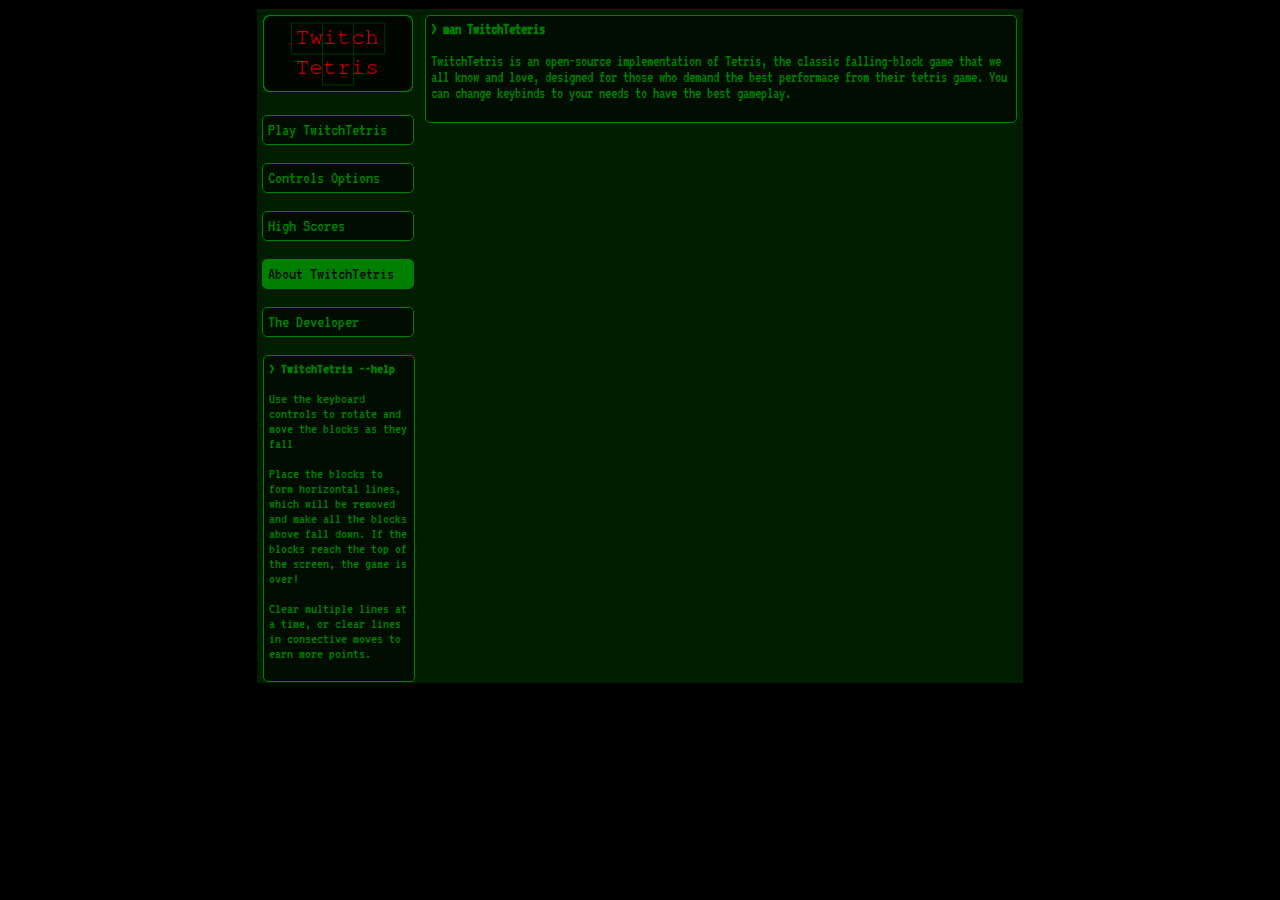
==== about.html @ 3e005ba7 "Initial Commit" ====
<html>
  <head>
    <title>TwitchTetris | Dichoptic</title>
    <link href="//fonts.googleapis.com/css?family=VT323" rel="stylesheet" type="text/css" />
    
    <link href="styles.css" rel="stylesheet" type="text/css" />
  </head>
  <body>
<!-- Global site tag (gtag.js) - Google Analytics -->
<script async src="https://www.googletagmanager.com/gtag/js?id=G-98DP5VKS42"></script>
<script>
  window.dataLayer = window.dataLayer || [];
  function gtag(){dataLayer.push(arguments);}
  gtag('js', new Date());

  gtag('config', 'G-98DP5VKS42');
</script>
    <table border="0" class="mainTable">
      <tr>
	<td class="menuCell">
	  <div class="menu">
	    <img class="menuLogo" src="media/background/logo.png"></img>
	    <br/><br/>
	    
	    <a href="index.html" class="bareLink">
	      <div class="menuItem">Play TwitchTetris</div>
	    </a>
	    <br/>
	    <a href="controls.html" class="bareLink">
	      <div class="menuItem">Controls Options</div>
	    </a>
	    <br/>
	    <a href="highScores.html" class="bareLink">
	      <div class="menuItem">High Scores</div>
	    </a>
	    <br/>
	    <a href="about.html" class="bareLink">
	      <div class="menuItem selectedMenuItem">About TwitchTetris</div>
	    </a>
	    <br/>
	    <a href="http://github.com/3kh0" class="bareLink">
	      <div class="menuItem">The Developer</div>
	    </a>
	    <br/>

	    <div class="instructions">
	      <b> &gt TwitchTetris --help </b>
	      <p>Use the keyboard controls to rotate and move the blocks as they fall</p>
	      <p>Place the blocks to form horizontal lines, which will be removed and make all the blocks above fall down. If the blocks reach the top of the screen, the game is over!</p>
	      <p>Clear multiple lines at a time, or clear lines in consective moves to earn more points.</p>
	    </div>

	  </div>
	</td>
	<td class="contentCell">
	  <div class="aboutText">
	    <b> &gt man TwitchTeteris</b><br/>
	    <p>TwitchTetris is an open-source implementation of Tetris, the classic falling-block game that we all know and love, designed for those who demand the best performace from their tetris game. You can change keybinds to your needs to have the best gameplay.</p>
	  </div>
	</td>
      </tr>
    </table>
  </body>
</html>
---- styles.css ----
/** PAGE ELEMENTS **/
.menuCell
{
    background-color: #001d00;
    vertical-align: top;
    height: 600px;
    color: #000000;
}
.instructions
{
    margin: 0 5;
    font-size: 15px;
    font-family: VT323;
    color: #008000;
    background-color: #000d00;
    border: 1px solid #008000;
    border-radius: 5px;
    padding: 5px;
    width: 140;
}

.menu
{
    width: 160;
}

.menuLogo
{
    width: 150px;
    margin: 5 5;
    text-align: center;
}

.menuItem
{
    font-family: VT323;
    margin: 0 auto;
    border: 1px solid #008000;
    border-radius: 5px;
    background-color: #000d00;
    color: #008000;
    padding: 5px;
    width: 140px;
    font-size: 18px;
}

.scoreArea
{
    width: 500px;
}

.playAgainButton
{
    font-family: VT323;
    text-align: center;
    margin: 0 auto;
    border: 1px solid #008000;
    border-radius: 5px;
    background-color: #000d00;
    color: #008000;
    padding: 5px;
    width: 140px;
    font-size: 18px;
}

a.bareLink:link
{
    text-decoration: none;
}
a.bareLink:active
{
    text-decoration: none;
}
a.bareLink:visited
{
    text-decoration: none;
}

.selectedMenuItem
{
    color: #000d00;
    background-color: #008000;
}

.menuItem:hover
{
    color: #c0c0c0;    
}

body
{
    background-color: #000000;
}

.aboutText
{
    margin: 5 5;
    font-size: 16px;
    font-family: VT323;
    color: #008000;
    background-color: #000d00;
    border: 1px solid #008000;
    border-radius: 5px;
    padding: 5px;
    width: 580;
}

.contentCell
{
    background-color: #001d00;
    color: #c0c0c0;
    font-family: VT323;
    vertical-align: top;
}

.applyNameHidden
{
    visibility: hidden;
    text-align: center;
}

.applyNameVisible
{
    visibility: visible;
    text-align: center;
}

/* Page table */
.mainTable
{
    margin: 0 auto;
    border-collapse: collapse;
    border: 1px solid #000000;

}

/* panel containing the game and controls */
.gamePanel
{
    width: 601px;
    position: relative;
    top: 0; left: 0;
}

/* controls table */
.controlsTitle
{
    text-align: center;
}
.controlsTableHeader
{
    color: #c0c0c0;
    font-weight: bold;
}
.controlsTable
{
    margin: 0 auto;
    text-align: center;
    border-collapse: collapse;
    border: 1px solid #008000;
    color: #008000;
    background-color: #000d00;
}
.controlsTable td
{
    border-color: #008000;
}


.gameCanvas
{
    border: 1px solid #008000;
}

.resTitle
{
    font-size: 26px;
    text-align: center;
}
.resultsTable
{
    margin: 0 auto;
    font-size: 26px;
    border-collapse: collapse;
    border: 1px solid #008000;
    color: #008000;
    background-color: #000d00;
}
.resultsTable td
{
    border: 1px solid #008000;
    padding: 10px;
    width: 200px;
}

.highScoreTable
{
    margin: 0 auto;
    font-size: 18px;
    border-collapse: collapse;
    border: 1px solid #008000;
    color: #008000;
    background-color: #000d00;
}
.highScoreTable td
{
    border: 1px solid #008000;
    width: 200px;
}
.highScoreTableHeader
{
    color: #c0c0c0;
    font-weight: bold;
}

.resultsLeft
{
    text-align: right;
}
.resultsRight
{
    text-align: left;
}

/** GAME ELEMENTS **/
.gameElements
{
    position: relative;
    height: 500px;
    width: 600px;
}

.gameCanvas
{
    position: absolute;
    top: 0; left: 0;
    z-index: 1;
}

.ttyOutput
{
    font-family: VT323;
    font-size:20px;
    position: absolute;
    height: 0px; width: 200px;
    color: #008800;
    line-height: 100%;
    z-index: 2;
}
.scoreOutput
{
    top: 140px; left: 20px;
}
.linesOutput
{
    top: 235px; left: 20px;
}
.levelOutput
{
    top: 328; left: 20px;
}
.tickerOutput
{
    top: 372; left: 435;
}

.gameEndOutputHidden
{
    top: 60px; left: 195px;
    width: 210px; height: 216px;
    background-image: url('media/background/endconsole.png');
    visibility: hidden;
}

.gameEndOutputVisible
{
    font-family: VT323;
    font-size:20px;
    position: absolute;
    color: #008800;
    line-height: 100%;
    z-index: 2;
    top: 60px; left: 195px;
    width: 210px; height: 216px;
    background-image: url('media/background/endconsole.png');
}
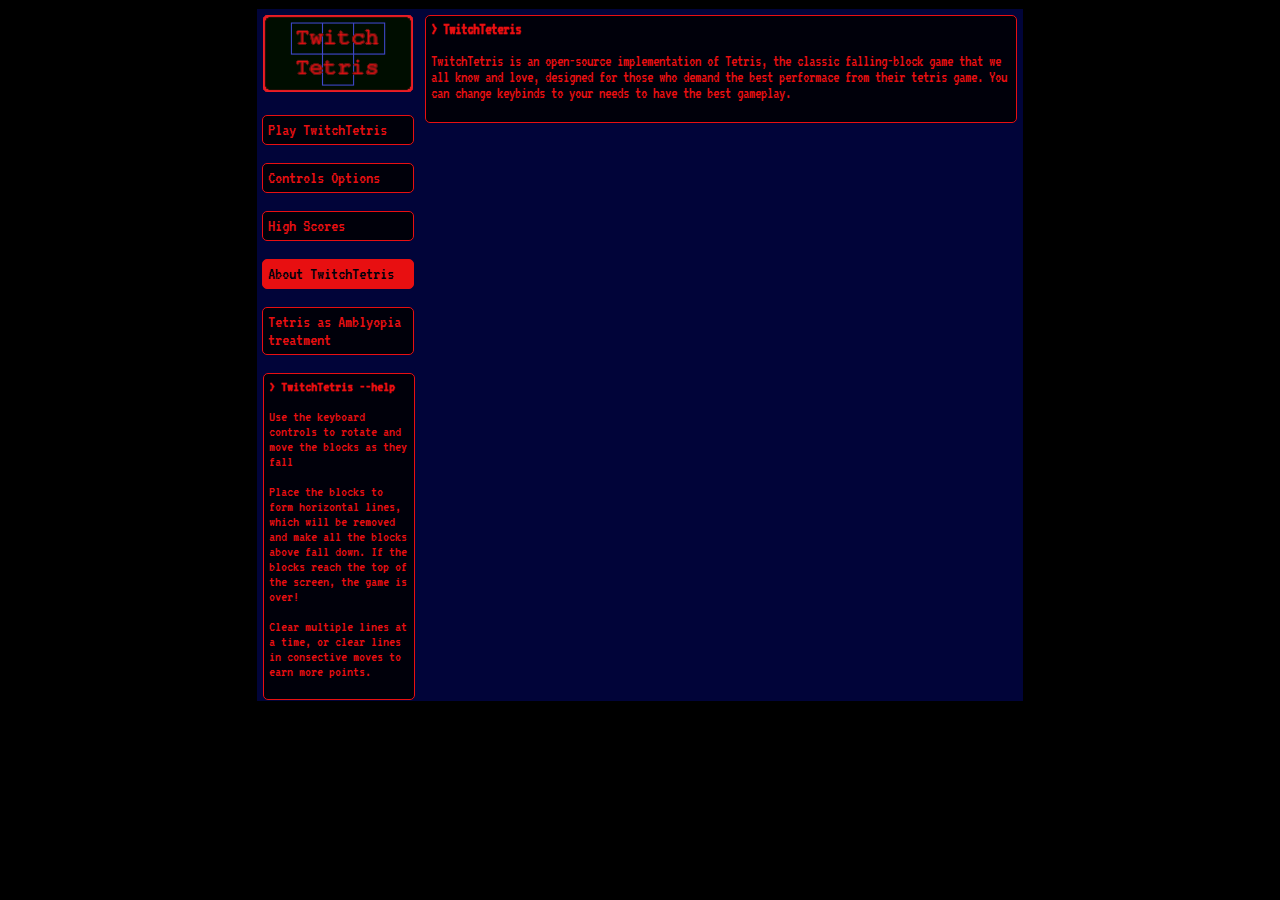
==== commit d4391478: "Added a link to an article about Dichoptic Tetris as treatment for Amblyopia." ====
--- a/about.html
+++ b/about.html
@@ -38,8 +38,8 @@
 	      <div class="menuItem selectedMenuItem">About TwitchTetris</div>
 	    </a>
 	    <br/>
-	    <a href="http://github.com/3kh0" class="bareLink">
-	      <div class="menuItem">The Developer</div>
+	    <a href="https://www.huffpost.com/entry/tetris-lazy-eye-adult-amblyopia_n_3141981?_gl=1*7a4ehf*_ga*MTYwNjAyOTg0NS4xNzM2OTE0OTQ2*_ga_98DP5VKS42*MTczNjkxNDk0Ni4xLjEuMTczNjkxOTk4NS42MC4wLjA." class="bareLink">
+	      <div class="menuItem">Tetris as Amblyopia treatment</div>
 	    </a>
 	    <br/>
 
@@ -54,7 +54,7 @@
 	</td>
 	<td class="contentCell">
 	  <div class="aboutText">
-	    <b> &gt man TwitchTeteris</b><br/>
+	    <b> &gt TwitchTeteris</b><br/>
 	    <p>TwitchTetris is an open-source implementation of Tetris, the classic falling-block game that we all know and love, designed for those who demand the best performace from their tetris game. You can change keybinds to your needs to have the best gameplay.</p>
 	  </div>
 	</td>
--- a/styles.css
+++ b/styles.css
@@ -1,7 +1,7 @@
 /** PAGE ELEMENTS **/
 .menuCell
 {
-    background-color: #001d00;
+    background-color: #010439;
     vertical-align: top;
     height: 600px;
     color: #000000;
@@ -11,9 +11,9 @@
     margin: 0 5;
     font-size: 15px;
     font-family: VT323;
-    color: #008000;
-    background-color: #000d00;
-    border: 1px solid #008000;
+    color: #e80f11;
+    background-color: #00000a;
+    border: 1px solid #e80f11;
     border-radius: 5px;
     padding: 5px;
     width: 140;
@@ -35,10 +35,10 @@
 {
     font-family: VT323;
     margin: 0 auto;
-    border: 1px solid #008000;
-    border-radius: 5px;
-    background-color: #000d00;
-    color: #008000;
+    border: 1px solid #e80f11;
+    border-radius: 5px;
+    background-color: #00000a;
+    color: #e80f11;
     padding: 5px;
     width: 140px;
     font-size: 18px;
@@ -54,10 +54,10 @@
     font-family: VT323;
     text-align: center;
     margin: 0 auto;
-    border: 1px solid #008000;
-    border-radius: 5px;
-    background-color: #000d00;
-    color: #008000;
+    border: 1px solid #e80f11;
+    border-radius: 5px;
+    background-color: #00000a;
+    color: #e80f11;
     padding: 5px;
     width: 140px;
     font-size: 18px;
@@ -78,8 +78,8 @@
 
 .selectedMenuItem
 {
-    color: #000d00;
-    background-color: #008000;
+    color: #00000a;
+    background-color: #e80f11;
 }
 
 .menuItem:hover
@@ -97,9 +97,9 @@
     margin: 5 5;
     font-size: 16px;
     font-family: VT323;
-    color: #008000;
-    background-color: #000d00;
-    border: 1px solid #008000;
+    color: #e80f11;
+    background-color: #00000a;
+    border: 1px solid #e80f11;
     border-radius: 5px;
     padding: 5px;
     width: 580;
@@ -107,7 +107,7 @@
 
 .contentCell
 {
-    background-color: #001d00;
+    background-color: #010439;
     color: #c0c0c0;
     font-family: VT323;
     vertical-align: top;
@@ -157,19 +157,19 @@
     margin: 0 auto;
     text-align: center;
     border-collapse: collapse;
-    border: 1px solid #008000;
-    color: #008000;
-    background-color: #000d00;
+    border: 1px solid #e80f11;
+    color: #e80f11;
+    background-color: #00000a;
 }
 .controlsTable td
 {
-    border-color: #008000;
+    border-color: #e80f11;
 }
 
 
 .gameCanvas
 {
-    border: 1px solid #008000;
+    border: 1px solid #e80f11;
 }
 
 .resTitle
@@ -182,13 +182,13 @@
     margin: 0 auto;
     font-size: 26px;
     border-collapse: collapse;
-    border: 1px solid #008000;
-    color: #008000;
-    background-color: #000d00;
+    border: 1px solid #e80f11;
+    color: #e80f11;
+    background-color: #00000a;
 }
 .resultsTable td
 {
-    border: 1px solid #008000;
+    border: 1px solid #e80f11;
     padding: 10px;
     width: 200px;
 }
@@ -198,13 +198,13 @@
     margin: 0 auto;
     font-size: 18px;
     border-collapse: collapse;
-    border: 1px solid #008000;
-    color: #008000;
-    background-color: #000d00;
+    border: 1px solid #e80f11;
+    color: #e80f11;
+    background-color: #00000a;
 }
 .highScoreTable td
 {
-    border: 1px solid #008000;
+    border: 1px solid #e80f11;
     width: 200px;
 }
 .highScoreTableHeader
@@ -243,7 +243,7 @@
     font-size:20px;
     position: absolute;
     height: 0px; width: 200px;
-    color: #008800;
+    color: #3f48cc;
     line-height: 100%;
     z-index: 2;
 }
@@ -277,7 +277,7 @@
     font-family: VT323;
     font-size:20px;
     position: absolute;
-    color: #008800;
+    color: #3f48cc;
     line-height: 100%;
     z-index: 2;
     top: 60px; left: 195px;
